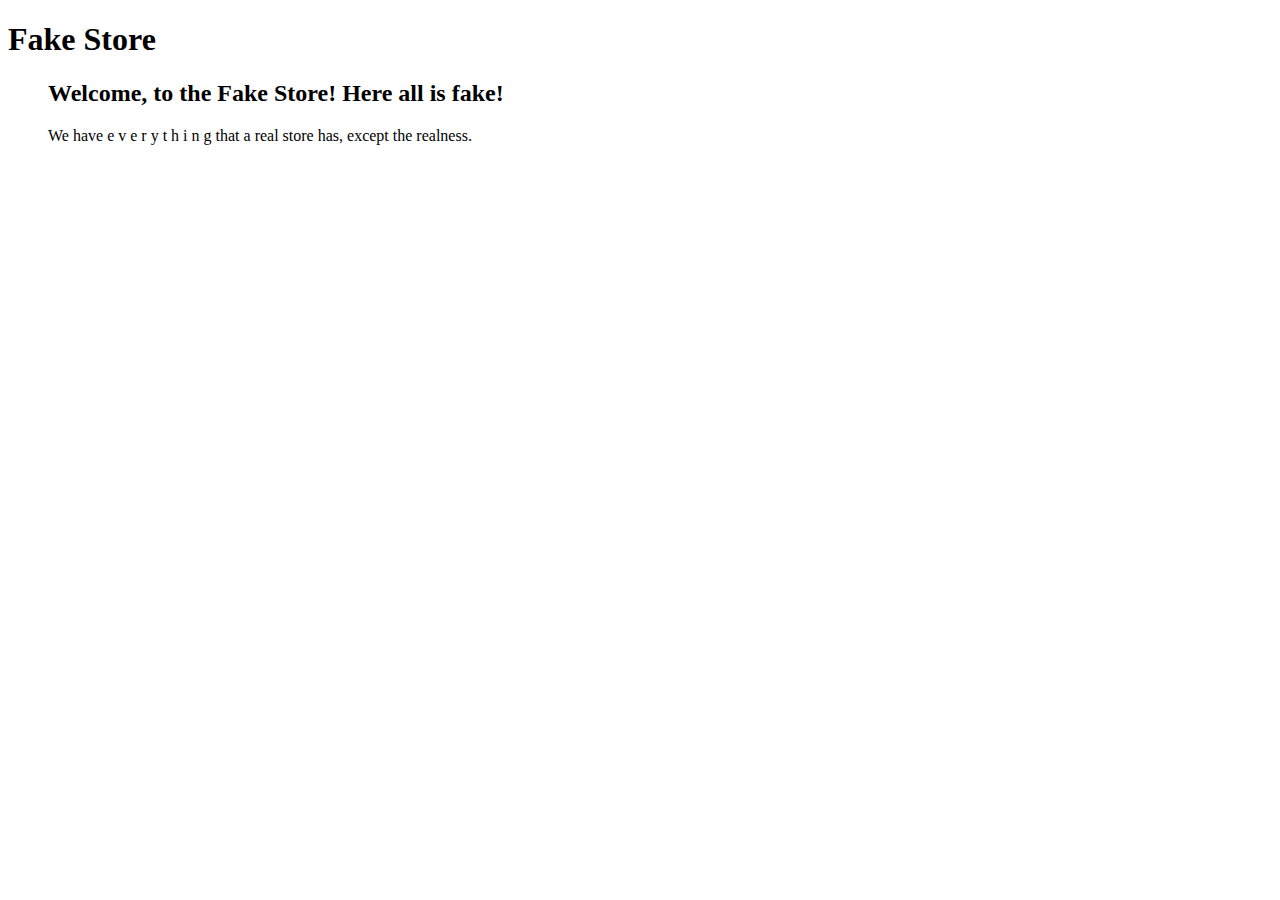
==== project.html @ 5d78761f "Adding text" ====
<!DOCTYPE html>
<html lang="en-us">
	<head>
		<meta charset="utf-8">
	</head>

	<body>
		<header>
			<h1>Fake Store</h1>
		</header>

		<dir>
			<h2>Welcome, to the Fake Store! Here all is fake!</h2>

			<p>We have e v e r y t h i n g that a real store has, except the realness.</p>
		</dir>
	</body>
</html>
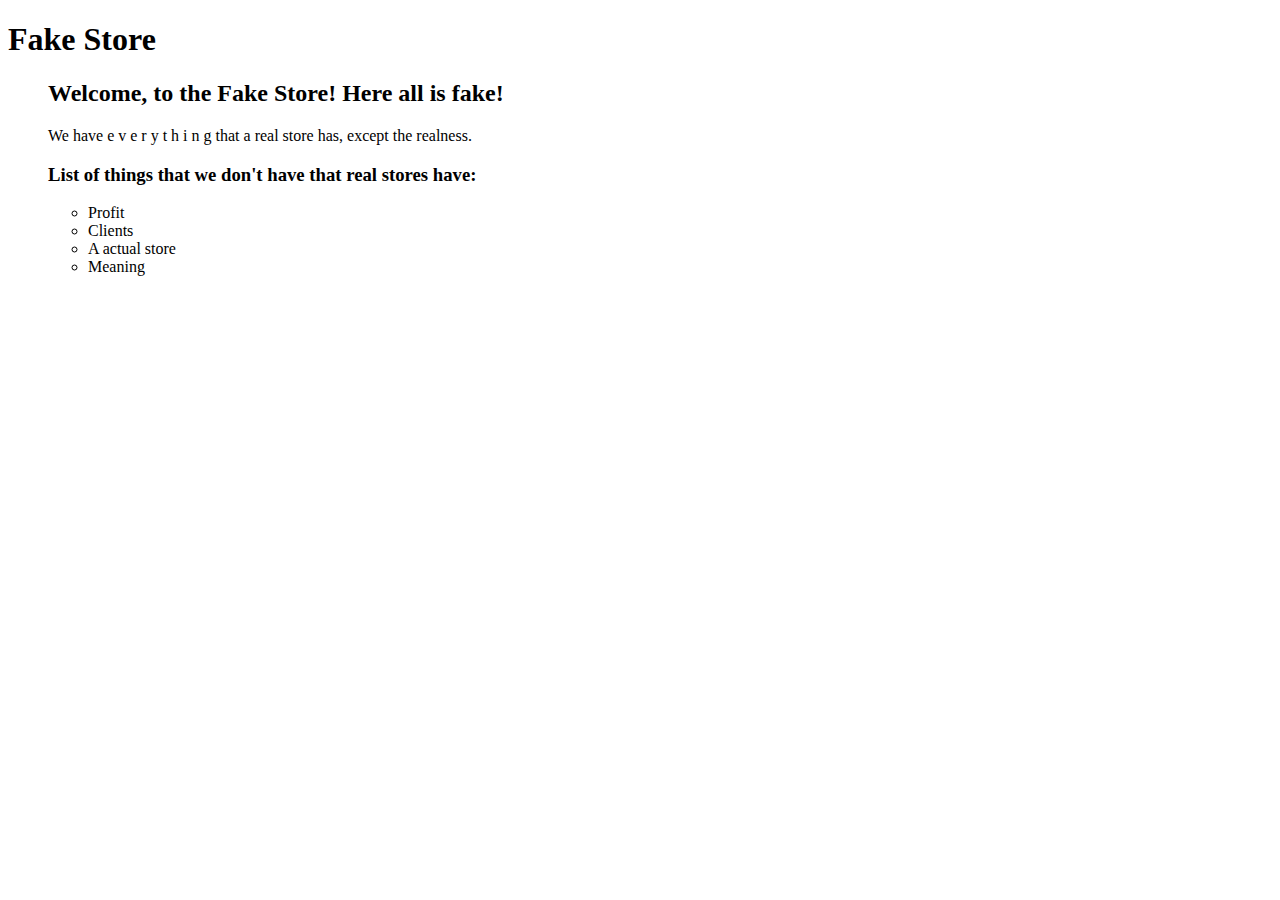
==== commit ee7c3ad0: "Adding a list" ====
--- a/project.html
+++ b/project.html
@@ -14,5 +14,16 @@
 
 			<p>We have e v e r y t h i n g that a real store has, except the realness.</p>
 		</dir>
+
+		<dir>
+			<h3>List of things that we don't have that real stores have:</h3>
+
+			<ul>
+				<li>Profit</li>
+				<li>Clients</li>
+				<li>A actual store</li>
+				<li>Meaning</li>
+			</ul>
+		</dir>
 	</body>
 </html>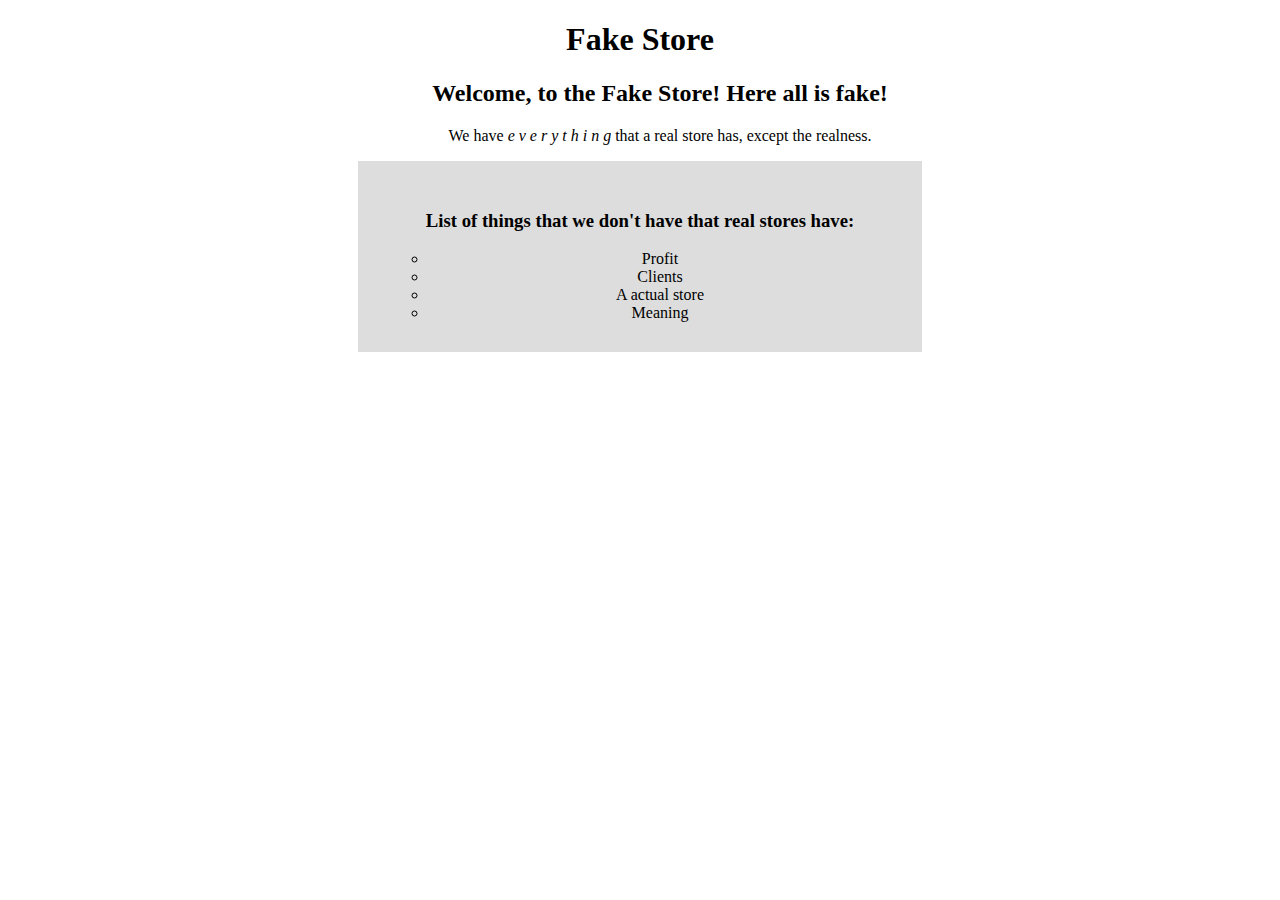
==== commit 24f69e4a: "Adding more on HTML CSS" ====
--- a/project.html
+++ b/project.html
@@ -2,27 +2,29 @@
 <html lang="en-us">
 	<head>
 		<meta charset="utf-8">
+		<title>Fake Store</title>
+		<link rel="stylesheet" href="projectstyle.css">
 	</head>
 
 	<body>
 		<header>
-			<h1>Fake Store</h1>
+			<h1 class="title1">Fake Store</h1>
 		</header>
 
 		<dir>
-			<h2>Welcome, to the Fake Store! Here all is fake!</h2>
+			<h2 class="title2">Welcome, to the Fake Store! Here all is fake!</h2>
 
-			<p>We have e v e r y t h i n g that a real store has, except the realness.</p>
+			<p>We have <em>e v e r y t h i n g</em> that a real store has, except the realness.</p>
 		</dir>
 
-		<dir>
-			<h3>List of things that we don't have that real stores have:</h3>
+		<dir class="list">
+			<h3 class="list-title">List of things that we don't have that real stores have:</h3>
 
 			<ul>
-				<li>Profit</li>
-				<li>Clients</li>
-				<li>A actual store</li>
-				<li>Meaning</li>
+				<li class="item">Profit</li>
+				<li class="item">Clients</li>
+				<li class="item">A actual store</li>
+				<li class="item">Meaning</li>
 			</ul>
 		</dir>
 	</body>
--- a/projectstyle.css
+++ b/projectstyle.css
@@ -0,0 +1,10 @@
+body {
+	text-align: center;
+}
+
+.list {
+	background-color: #DDDDDD;
+	padding: 30px;
+	margin-left: 350px;
+	margin-right: 350px;
+}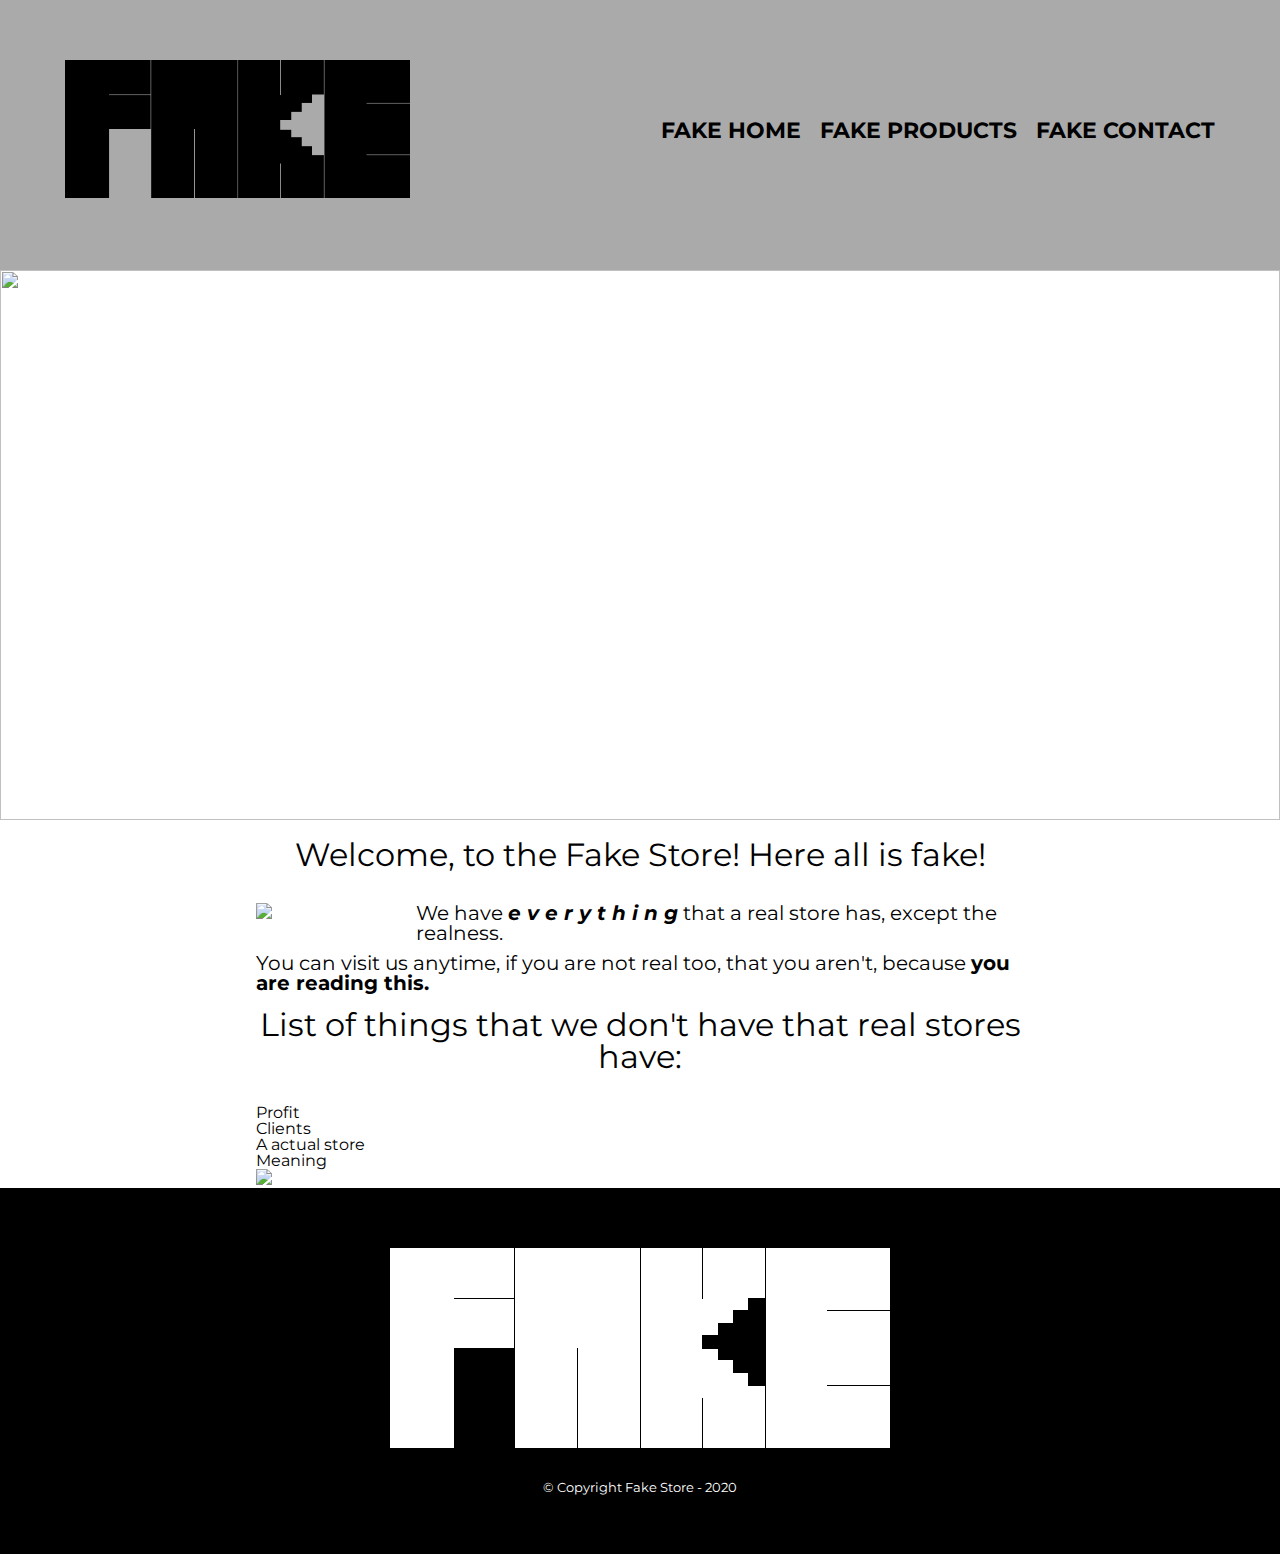
==== commit b6291960: "Adding external fonts" ====
--- a/project.html
+++ b/project.html
@@ -3,29 +3,56 @@
 	<head>
 		<meta charset="utf-8">
 		<title>Fake Store</title>
-		<link rel="stylesheet" href="projectstyle.css">
+
+		<link rel="stylesheet" href="reset.css">
+		<link rel="stylesheet" href="style.css">
+		<link href="https://fonts.googleapis.com/css2?family=Montserrat&display=swap" rel="stylesheet"> 
 	</head>
 
 	<body>
 		<header>
-			<h1 class="title1">Fake Store</h1>
+			<div class="box">
+				<h1><a href="project.html"><img src="logothatimadeblack.png" class="logo"></a></h1>
+
+				<nav>
+					<ul>
+						<li><a href="project.html">Fake Home</a></li>
+						<li><a href="project-products.html">Fake Products</a></li>
+						<li><a href="project-contact.html">Fake contact</a></li>
+					</ul>
+				</nav>
+			</div>
 		</header>
 
-		<dir>
-			<h2 class="title2">Welcome, to the Fake Store! Here all is fake!</h2>
+		<img src="banner.jpg" class="banner">
 
-			<p>We have <em>e v e r y t h i n g</em> that a real store has, except the realness.</p>
-		</dir>
+		<main class="mainhome">
+			<section>
+				<h2 class="title1">Welcome, to the Fake Store! Here all is fake!</h2>
 
-		<dir class="list">
-			<h3 class="list-title">List of things that we don't have that real stores have:</h3>
+				<img src="disguise.png" class="disguise">
 
-			<ul>
-				<li class="item">Profit</li>
-				<li class="item">Clients</li>
-				<li class="item">A actual store</li>
-				<li class="item">Meaning</li>
-			</ul>
-		</dir>
+				<p>We have <em>e v e r y t h i n g</em> that a real store has, except the realness.</p>
+				<p>You can visit us anytime, if you are not real too, that you aren't, because <strong>you are reading this.</strong></p>
+			</section>
+
+			<section class="list">
+				<h3 class="title1">List of things that we don't have that real stores have:</h3>
+
+				<ul>
+					<li class="item">Profit</li>
+					<li class="item">Clients</li>
+					<li class="item">A actual store</li>
+					<li class="item">Meaning</li>
+				</ul>
+
+				<img src="fakenews.jpg" class="fakenews">
+			</section>
+		</main>
+
+		<footer>
+			<img src="logothatimade.png">
+			<p class="copyright">&copy; Copyright Fake Store - 2020</p>
+		</footer>
 	</body>
 </html>--- a/style.css
+++ b/style.css
@@ -0,0 +1,217 @@
+body {
+	font-family: 'Montserrat', sans-serif;
+}
+
+header {
+	background: #AAAAAA;	
+}
+
+.logo {
+	position: absolute;
+	width: 30%;
+	top: 60px;
+}
+
+.logo:hover {
+	width: 35%;
+}
+
+.box {
+	position: relative;
+	width: 1150px;
+	height: 270px;
+	margin: auto auto;
+}
+
+nav{
+	position: absolute;
+	top: 120px;
+	right: 0;
+}
+
+nav li {
+	display: inline-block;
+	margin: 0 0 0 15px;
+}
+
+nav a {
+	font-size: 22px;
+	font-weight: bold;
+	color: #000000;
+	text-decoration: none;
+	text-transform: uppercase;
+}
+
+nav a:hover {
+	color: #0939ab;
+}
+
+.product-list {
+	padding: 40px 0;
+	width: 940px;
+	margin: 0 auto;
+}
+
+.product-list li {
+	display: inline-block;
+	width: 30%;
+	text-align: center;
+	vertical-align: top;
+	margin: 0 1.5%;
+	padding: 20px 30px;
+	box-sizing: border-box;
+	border: 2px solid #000000;
+	border-radius: 10px;
+}
+
+.product-list li:hover {
+	border-color: #0939ab;
+}
+
+.product-list li:hover h2 {
+	font-size: 28px;
+}
+
+.product-list li:active {
+	border-color: red;
+}
+
+.product-list h2{
+	font-size: 25px;
+	font-weight: bold;
+}
+
+.product-description {
+	font-size: 18px;
+}
+
+.product-price {
+	font-size: 20px;
+	font-weight: bold;
+	padding-top: 10px;
+}
+
+footer {
+	text-align: center;
+	background-color: #000000;
+	padding: 60px 0;
+}
+
+.copyright {
+	color: #FFFFFF;
+	padding-top: 30px;
+	font-size: 13px;
+}
+
+.mainform {
+	width: 940px;
+	margin: 0 auto;
+}
+
+form {
+	margin: 40px 0;
+}
+
+form label, form legend {
+	display: block;
+	margin-bottom: 10px;
+	width: 30%;
+	font-size: 20px;
+}
+
+
+
+.question {
+	width: 100%;
+	margin: 15px 0;
+}
+
+.select {
+	margin: 15px 0;
+}
+
+.standard-input {
+	display: block;
+	margin-bottom: 10px;
+	width: 50%;
+	padding: 12px 20px;
+}
+
+.send {
+	width: 40%;
+	padding: 10px;
+	font-size: 15px;
+	font-weight: bold;
+	background: orange;
+	color: white;
+	border: none;
+	border-radius: 10px;
+	transition: 0.5s all;
+}
+
+.send:hover {
+	background: darkorange;
+	transform: scale(1.1);
+}
+
+table {
+	margin: 30px 0 50px;
+}
+
+thead {
+	background: #666666;
+	color: white;
+	font-weight: bold;
+}
+
+th, td {
+	border: 1px solid #000000;
+	padding: 10px 30px;
+	font-size: 18px;
+}
+
+
+/* Home Page CSS */
+ .banner {
+ 	width: 100%;
+ 	height: 550px;
+ }
+
+.mainhome {
+	width: 60%;
+	margin: 0 auto;
+}
+
+.mainhome em {
+	font-weight: bold;
+	font-style: italic;
+}
+
+.mainhome strong {
+	font-weight: bold;
+}
+
+ .title1 {
+ 	font-size: 2em;
+ 	margin: 0.5em 0 1em;
+ 	text-align: center;
+ }
+
+.disguise {
+	width: 150px;
+	float: left;
+	margin: 0 10px 10px 0;
+}
+
+.mainhome p {
+	font-size: 20px;
+	margin-bottom: 10px;
+}
+
+.list .title1{
+	clear: left;
+}
+
+ .fakenews {
+ 	width: 60%;
+ }